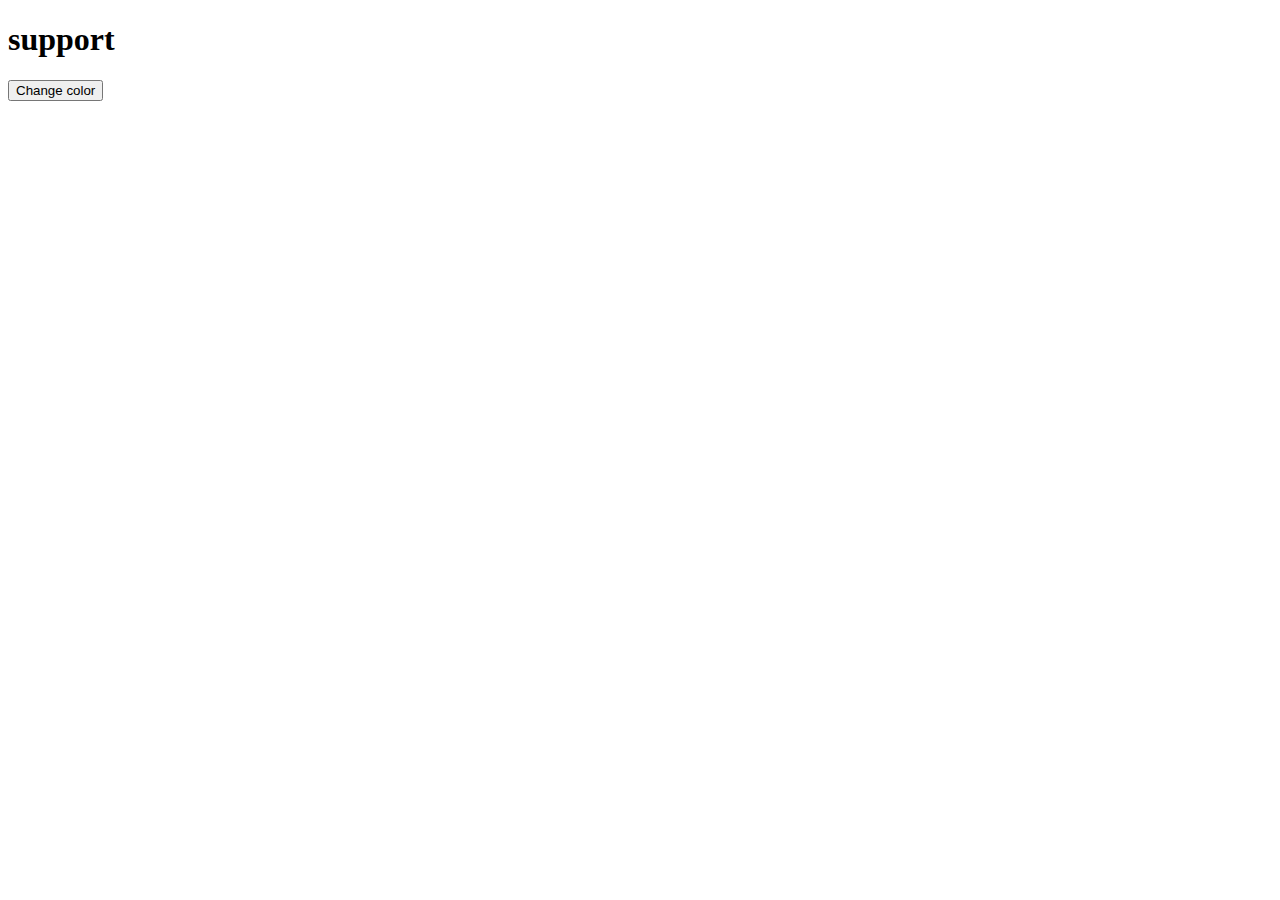
==== opdracht2.1/index.html @ b1937185 "1st push test" ====
<!DOCTYPE html>
<html lang="en">
<head>
    <meta charset="UTF-8">
    <meta http-equiv="X-UA-Compatible" content="IE=edge">
    <meta name="viewport" content="width=device-width, initial-scale=1.0">
    <title>Document</title>
</head>
<body>
    <h1 id="title">support</h1>

    <button id="button">Change color</button>

    <script src="app.js"></script>
    
</body>
</html>
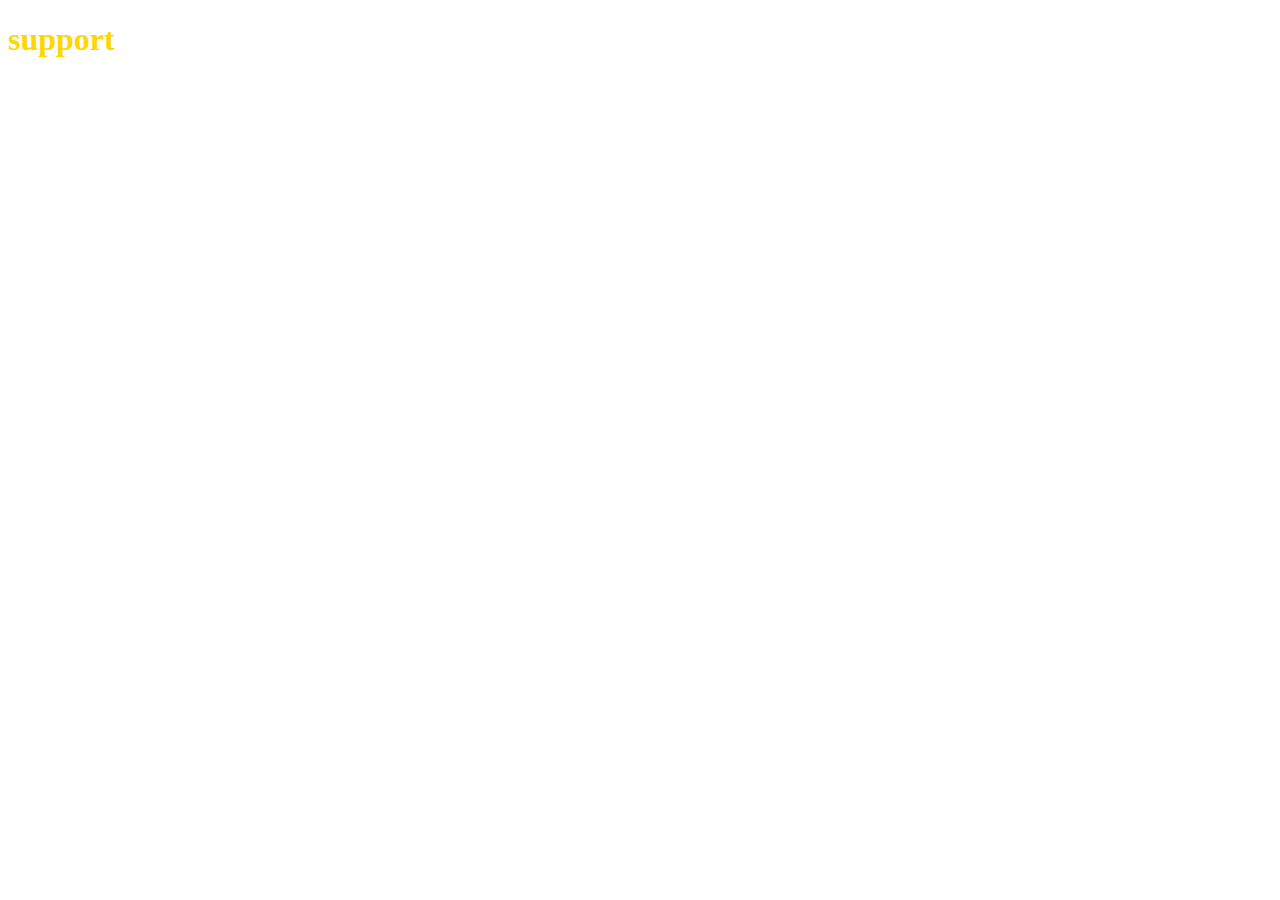
==== commit 685307f1: "opdracht 2.1" ====
--- a/opdracht2.1/index.html
+++ b/opdracht2.1/index.html
@@ -9,7 +9,6 @@
 <body>
     <h1 id="title">support</h1>
 
-    <button id="button">Change color</button>
 
     <script src="app.js"></script>
     
